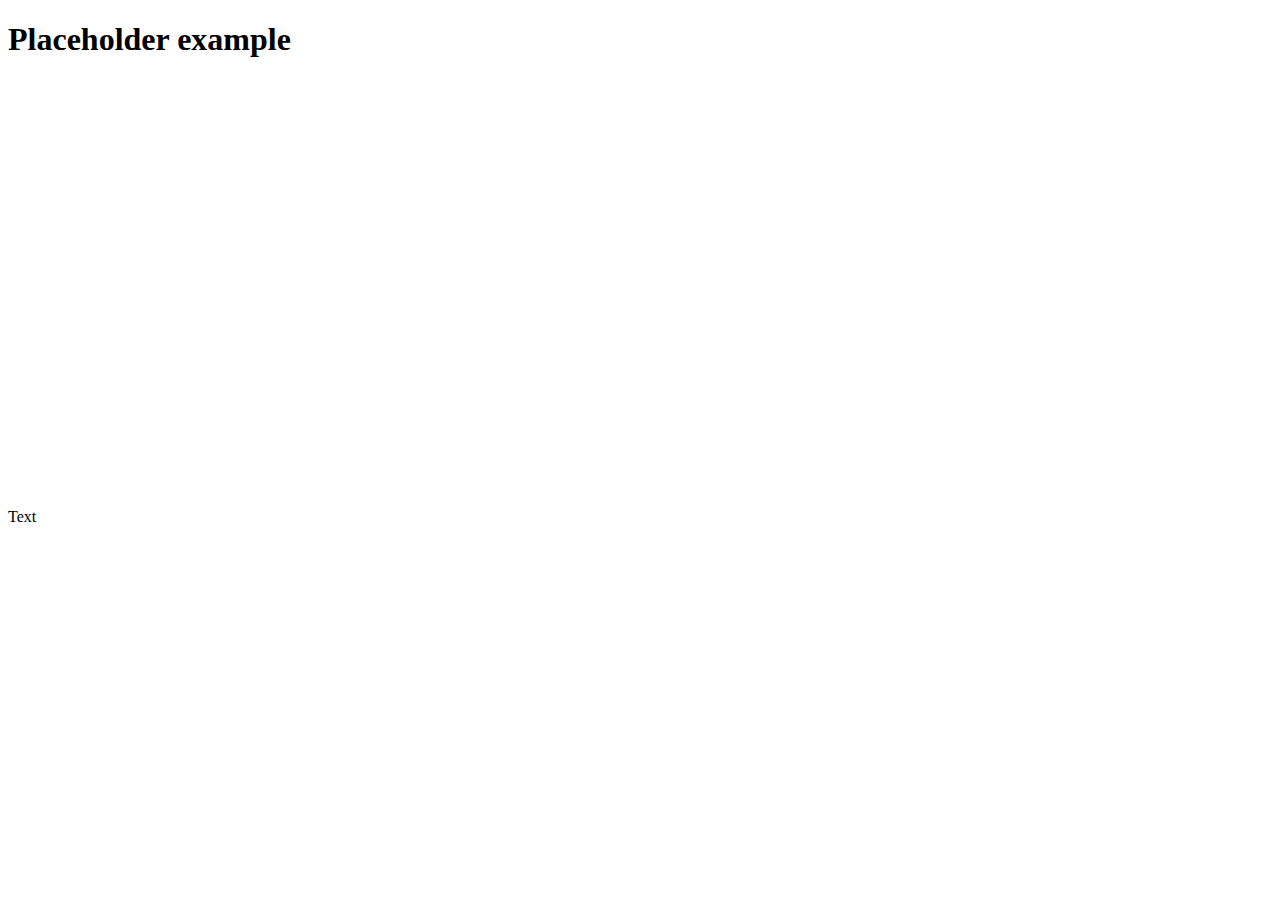
==== placeholder/index.html @ 25798d47 "Fix assets" ====
<!doctype html>

<html lang="en">

<head>
    <meta charset="utf-8">

    <title>Placeholder</title>
    <script src="placeholder.js"></script>
</head>

<body>
    <h1>Placeholder example</h1>
    <img data-place="rushmore.jpg" height="408px">
    <p>Text</p>
</body>

</html>
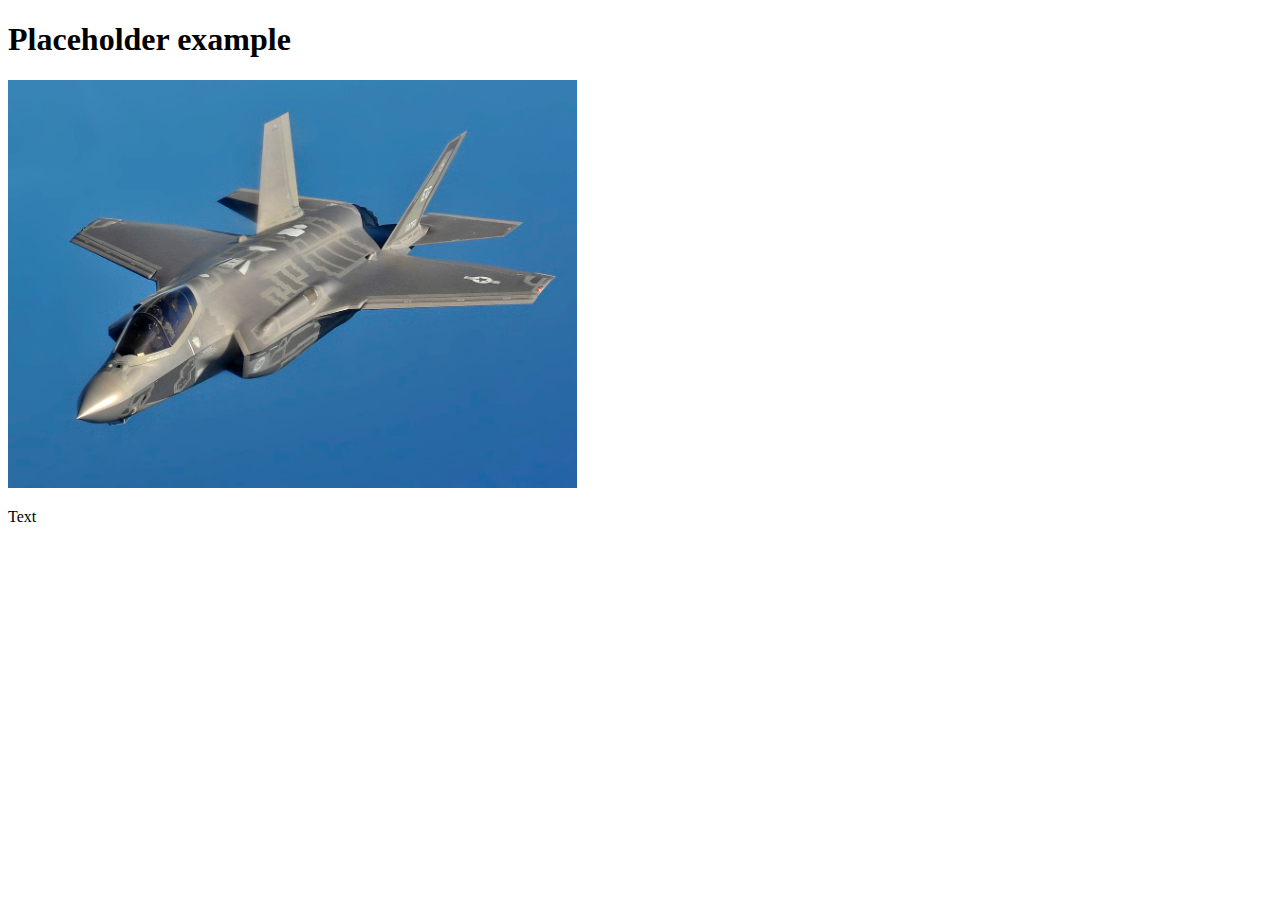
==== commit aab69e62: "Fix HTML" ====
--- a/placeholder/index.html
+++ b/placeholder/index.html
@@ -11,7 +11,7 @@
 
 <body>
     <h1>Placeholder example</h1>
-    <img data-place="rushmore.jpg" height="408px">
+    <img data-place="f35.png" height="408px">
     <p>Text</p>
 </body>
 
